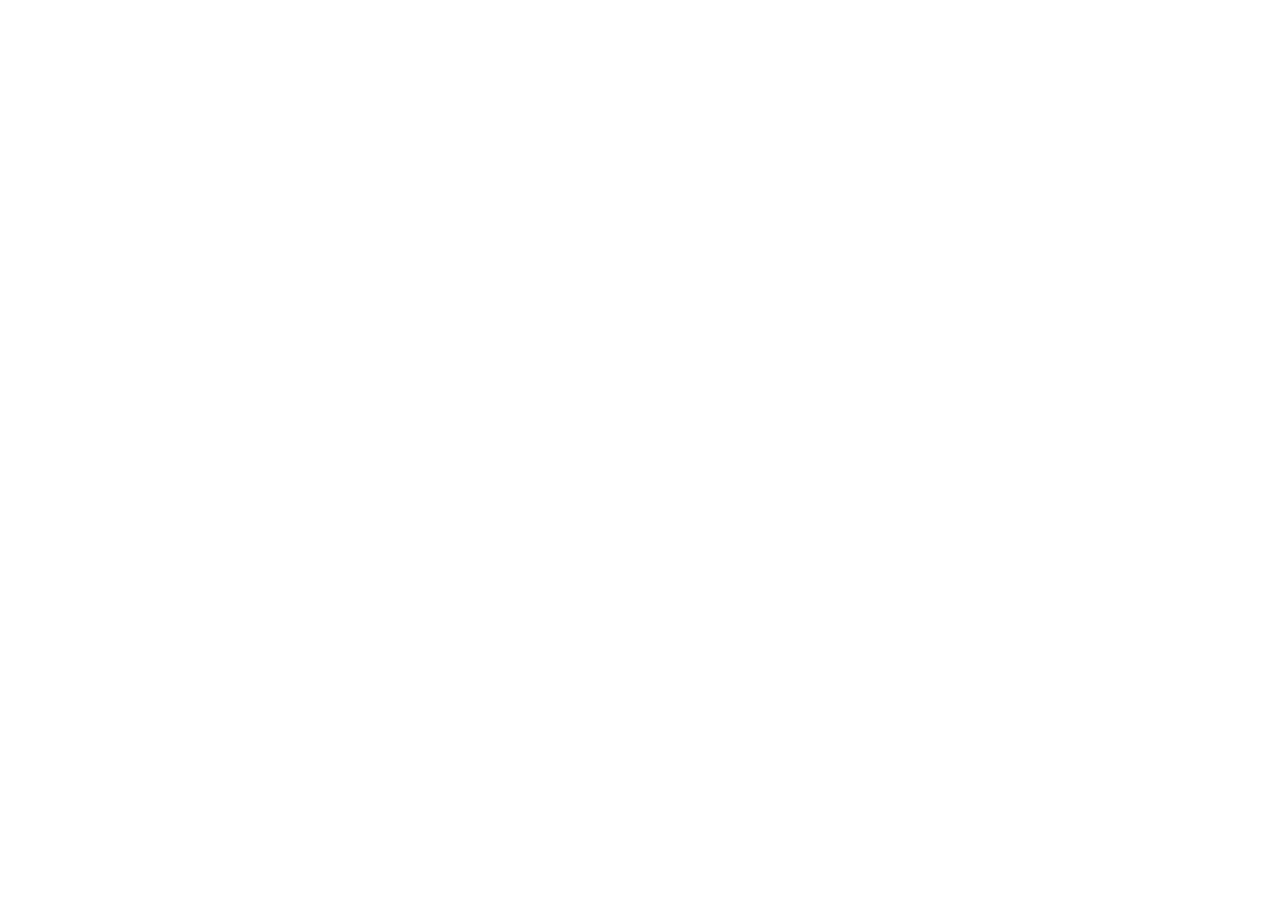
==== admin/index.html @ efef199d "Store online + pannello admin Decap CMS" ====
<!DOCTYPE html>
<html lang="it">
<head>
  <meta charset="utf-8" />
  <meta name="viewport" content="width=device-width, initial-scale=1.0" />
  <meta name="robots" content="noindex" />
  <title>Amministrazione — Marcati Teloni</title>
</head>
<body>
  <script src="https://unpkg.com/decap-cms@^3.0.0/dist/decap-cms.js"></script>
</body>
</html>
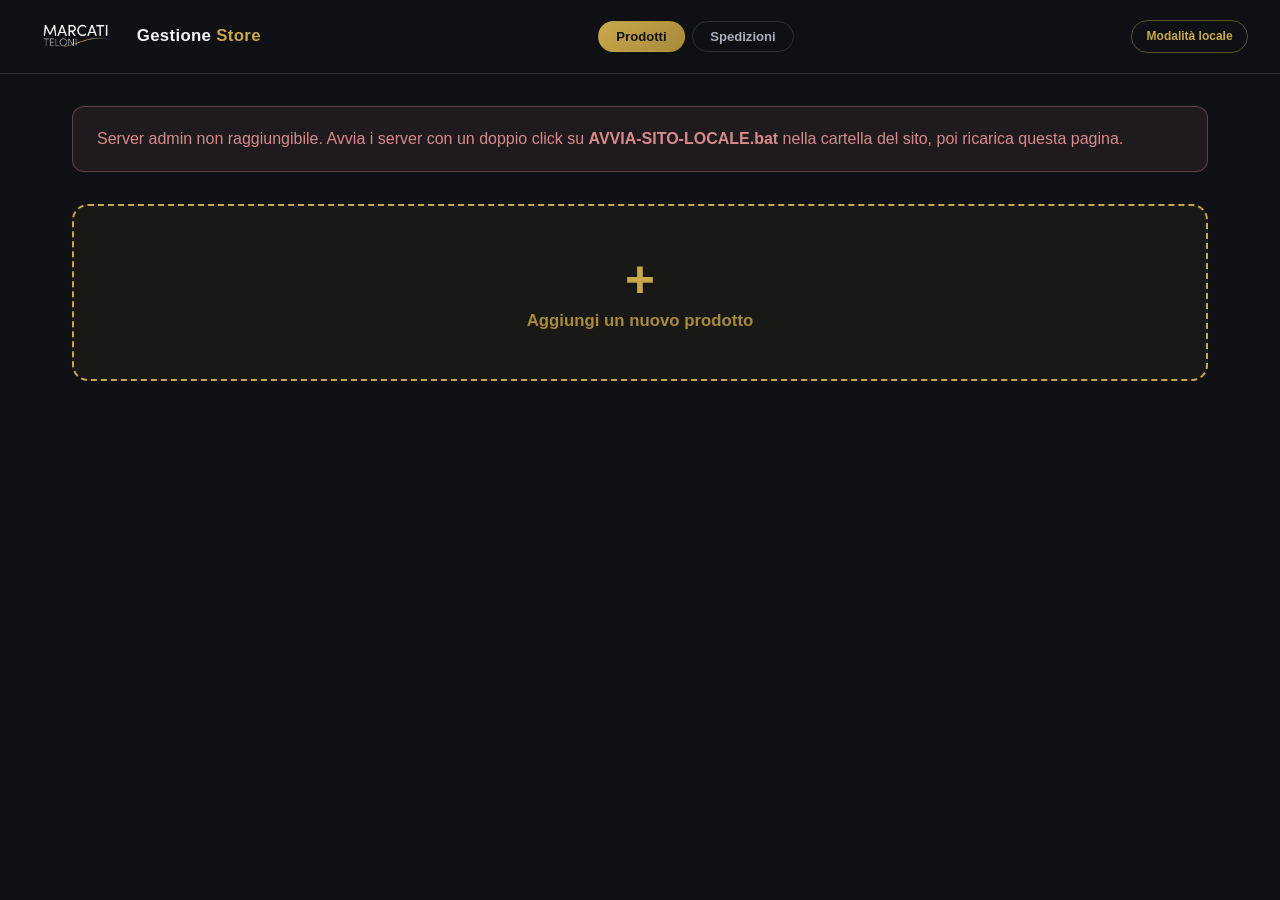
==== commit 74047711: "aggioranmento p.iva aggioranmento p.iva" ====
--- a/admin/index.html
+++ b/admin/index.html
@@ -4,9 +4,692 @@
   <meta charset="utf-8" />
   <meta name="viewport" content="width=device-width, initial-scale=1.0" />
   <meta name="robots" content="noindex" />
-  <title>Amministrazione — Marcati Teloni</title>
+  <link rel="icon" type="image/png" href="../images/Marcati Teloni favicon.png">
+  <title>Gestione Store — Marcati Teloni</title>
+  <style>
+    :root {
+      --gold: #c9a84c;
+      --gold-dark: #a88a3a;
+      --dark: #0f1115;
+      --surface: #181b21;
+      --elevated: #1e2229;
+      --border: #2a2f38;
+      --gray: #7a8194;
+      --gray-light: #a8aebc;
+      --white: #f0f2f5;
+      --red: #d98a8a;
+    }
+    * { box-sizing: border-box; margin: 0; padding: 0; }
+    body {
+      background: var(--dark);
+      color: var(--gray-light);
+      font-family: 'Segoe UI', Tahoma, sans-serif;
+      line-height: 1.6;
+      min-height: 100vh;
+    }
+    img { display: block; max-width: 100%; }
+    button { font-family: inherit; cursor: pointer; }
+
+    header {
+      position: sticky;
+      top: 0;
+      z-index: 100;
+      display: flex;
+      align-items: center;
+      justify-content: space-between;
+      gap: 1rem;
+      padding: 0.9rem 2rem;
+      background: rgba(15,17,21,0.95);
+      backdrop-filter: blur(10px);
+      border-bottom: 1px solid var(--border);
+    }
+    header .logo {
+      display: flex;
+      align-items: center;
+      gap: 0.9rem;
+    }
+    header .logo img { height: 44px; width: auto; }
+    header h1 {
+      color: var(--white);
+      font-size: 1.05rem;
+      letter-spacing: 0.02em;
+    }
+    header h1 span { color: var(--gold); }
+    .modo-locale {
+      padding: 0.35rem 0.9rem;
+      border: 1px solid rgba(201,168,76,0.4);
+      border-radius: 100px;
+      color: var(--gold);
+      font-size: 0.75rem;
+      font-weight: 600;
+      white-space: nowrap;
+    }
+    .header-nav { display: flex; gap: 0.4rem; }
+    .nav-tab {
+      padding: 0.45rem 1.1rem;
+      border-radius: 100px;
+      border: 1px solid var(--border);
+      background: transparent;
+      color: var(--gray-light);
+      font-size: 0.82rem;
+      font-weight: 600;
+      transition: background 0.2s, color 0.2s;
+    }
+    .nav-tab.attiva {
+      background: linear-gradient(135deg, var(--gold), var(--gold-dark));
+      color: var(--dark);
+      border-color: transparent;
+    }
+
+    main { max-width: 1200px; margin: 0 auto; padding: 2rem; }
+
+    .errore-server {
+      padding: 1.2rem 1.5rem;
+      background: rgba(217,138,138,0.08);
+      border: 1px solid rgba(217,138,138,0.35);
+      border-radius: 12px;
+      color: var(--red);
+      margin-bottom: 2rem;
+    }
+
+    .add-square {
+      width: 100%;
+      padding: 3rem 1rem;
+      border: 2px dashed var(--gold);
+      border-radius: 16px;
+      background: rgba(201,168,76,0.05);
+      color: var(--gold-dark);
+      font-size: 1.05rem;
+      font-weight: 700;
+      transition: background 0.25s;
+      margin-bottom: 2rem;
+    }
+    .add-square::before {
+      content: '+';
+      display: block;
+      font-size: 3.2rem;
+      line-height: 1;
+      color: var(--gold);
+      margin-bottom: 0.4rem;
+    }
+    .add-square:hover { background: rgba(201,168,76,0.12); }
+
+    .grid {
+      display: grid;
+      grid-template-columns: repeat(auto-fill, minmax(240px, 1fr));
+      gap: 1.5rem;
+    }
+    .card {
+      background: var(--elevated);
+      border: 1px solid var(--border);
+      border-radius: 12px;
+      overflow: hidden;
+      cursor: pointer;
+      transition: transform 0.25s, border-color 0.25s, box-shadow 0.25s;
+    }
+    .card:hover {
+      transform: translateY(-4px);
+      border-color: rgba(201,168,76,0.4);
+      box-shadow: 0 8px 24px rgba(0,0,0,0.35);
+    }
+    .card-media { aspect-ratio: 4 / 3; overflow: hidden; background: var(--dark); position: relative; }
+    .card-media img { width: 100%; height: 100%; object-fit: cover; }
+    .card-media .tag {
+      position: absolute;
+      top: 0.6rem;
+      left: 0.6rem;
+      padding: 0.2rem 0.7rem;
+      border-radius: 100px;
+      background: linear-gradient(135deg, var(--gold), var(--gold-dark));
+      color: var(--dark);
+      font-size: 0.68rem;
+      font-weight: 700;
+      text-transform: uppercase;
+      letter-spacing: 0.05em;
+    }
+    .card-media .tag.esaurito { background: #4a4f5a; color: var(--white); }
+    .card-body { padding: 1rem 1.1rem 1.2rem; }
+    .card-body h3 { color: var(--white); font-size: 0.95rem; margin-bottom: 0.2rem; }
+    .card-body .prezzo { color: var(--gold); font-weight: 700; font-size: 1rem; }
+    .card-body .desc {
+      color: var(--gray);
+      font-size: 0.78rem;
+      display: -webkit-box;
+      -webkit-line-clamp: 2;
+      -webkit-box-orient: vertical;
+      overflow: hidden;
+      margin-top: 0.3rem;
+    }
+
+    .editor { display: none; }
+    .editor.aperto { display: block; }
+    .btn {
+      display: inline-flex;
+      align-items: center;
+      gap: 0.5rem;
+      padding: 0.7rem 1.6rem;
+      border-radius: 10px;
+      border: 1.5px solid transparent;
+      font-weight: 700;
+      font-size: 0.88rem;
+      transition: filter 0.2s, background 0.2s;
+    }
+    .btn-gold { background: linear-gradient(135deg, var(--gold), var(--gold-dark)); color: var(--dark); }
+    .btn-gold:hover { filter: brightness(1.1); }
+    .btn-ghost { background: transparent; color: var(--gray-light); border-color: var(--border); }
+    .btn-ghost:hover { color: var(--white); border-color: var(--gray); }
+    .btn-red { background: transparent; color: var(--red); border-color: rgba(217,138,138,0.4); }
+    .btn-red:hover { background: rgba(217,138,138,0.08); }
+
+    .editor-testa {
+      display: flex;
+      align-items: center;
+      justify-content: space-between;
+      gap: 1rem;
+      margin-bottom: 1.8rem;
+      flex-wrap: wrap;
+    }
+    .editor-testa h2 { color: var(--white); font-size: 1.3rem; }
+
+    .editor-corpo {
+      display: grid;
+      grid-template-columns: minmax(280px, 460px) 1fr;
+      gap: 2rem;
+      align-items: start;
+    }
+    @media (max-width: 860px) { .editor-corpo { grid-template-columns: 1fr; } }
+
+    .foto-box .anteprima {
+      aspect-ratio: 4 / 3;
+      border-radius: 12px;
+      overflow: hidden;
+      border: 1px solid var(--border);
+      background: var(--elevated);
+      display: flex;
+      align-items: center;
+      justify-content: center;
+      color: var(--gray);
+      font-size: 0.9rem;
+      text-align: center;
+      padding: 1rem;
+    }
+    .foto-box .anteprima img { width: 100%; height: 100%; object-fit: cover; }
+    .foto-azioni { display: flex; gap: 0.7rem; margin-top: 0.9rem; flex-wrap: wrap; }
+
+    .campi { display: grid; grid-template-columns: 1fr 1fr; gap: 1rem; }
+    .campi .full { grid-column: 1 / -1; }
+    .campo label {
+      display: block;
+      font-size: 0.78rem;
+      font-weight: 600;
+      color: var(--gray-light);
+      margin-bottom: 0.35rem;
+    }
+    .campo input, .campo textarea {
+      width: 100%;
+      padding: 0.7rem 0.9rem;
+      border: 1.5px solid var(--border);
+      border-radius: 10px;
+      background: rgba(15,17,21,0.6);
+      color: var(--white);
+      font-family: inherit;
+      font-size: 0.92rem;
+      outline: none;
+      transition: border-color 0.2s;
+    }
+    .campo input:focus, .campo textarea:focus { border-color: var(--gold); }
+    .campo textarea { resize: vertical; min-height: 110px; }
+    .toggle {
+      display: flex;
+      align-items: center;
+      gap: 0.6rem;
+      font-size: 0.88rem;
+      color: var(--gray-light);
+      cursor: pointer;
+      user-select: none;
+    }
+    .toggle input { accent-color: var(--gold); width: 17px; height: 17px; }
+    .editor-azioni {
+      display: flex;
+      gap: 0.8rem;
+      margin-top: 1.6rem;
+      flex-wrap: wrap;
+    }
+
+    .modal {
+      position: fixed;
+      inset: 0;
+      z-index: 500;
+      display: none;
+      align-items: center;
+      justify-content: center;
+      padding: 1.5rem;
+      background: rgba(0,0,0,0.65);
+    }
+    .modal.aperto { display: flex; }
+    .modal-box {
+      width: min(760px, 100%);
+      max-height: 85vh;
+      overflow-y: auto;
+      background: var(--surface);
+      border: 1px solid var(--border);
+      border-radius: 14px;
+      padding: 1.6rem;
+    }
+    .modal-box h3 { color: var(--white); margin-bottom: 1rem; }
+    .galleria {
+      display: grid;
+      grid-template-columns: repeat(auto-fill, minmax(130px, 1fr));
+      gap: 0.9rem;
+    }
+    .galleria button {
+      border: 2px solid transparent;
+      border-radius: 10px;
+      overflow: hidden;
+      padding: 0;
+      background: var(--elevated);
+      transition: border-color 0.2s;
+    }
+    .galleria button:hover { border-color: var(--gold); }
+    .galleria img { aspect-ratio: 4 / 3; width: 100%; object-fit: cover; }
+
+    .toast {
+      position: fixed;
+      bottom: 1.5rem;
+      left: 50%;
+      transform: translate(-50%, 20px);
+      z-index: 600;
+      padding: 0.7rem 1.5rem;
+      border-radius: 100px;
+      background: var(--elevated);
+      border: 1px solid rgba(201,168,76,0.5);
+      color: var(--white);
+      font-size: 0.88rem;
+      font-weight: 600;
+      opacity: 0;
+      pointer-events: none;
+      transition: opacity 0.3s, transform 0.3s;
+    }
+    .toast.visibile { opacity: 1; transform: translate(-50%, 0); }
+    .vuoto { text-align: center; color: var(--gray); padding: 2rem 0; }
+  </style>
 </head>
 <body>
-  <script src="https://unpkg.com/decap-cms@^3.0.0/dist/decap-cms.js"></script>
+  <header>
+    <div class="logo">
+      <img src="../images/MarcatiTeloni_Bianco-noSfondo.png" alt="Marcati Teloni">
+      <h1>Gestione <span>Store</span></h1>
+    </div>
+    <nav class="header-nav">
+      <button id="nav-prodotti" class="nav-tab attiva" type="button">Prodotti</button>
+      <button id="nav-spedizioni" class="nav-tab" type="button">Spedizioni</button>
+    </nav>
+    <span class="modo-locale">Modalità locale</span>
+  </header>
+
+  <main>
+    <div id="errore-server" class="errore-server" hidden>
+      Server admin non raggiungibile. Avvia i server con un doppio click su <strong>AVVIA-SITO-LOCALE.bat</strong> nella cartella del sito, poi ricarica questa pagina.
+    </div>
+
+    <!-- ELENCO -->
+    <section id="vista-elenco">
+      <button class="add-square" id="btn-nuovo" type="button">Aggiungi un nuovo prodotto</button>
+      <div class="grid" id="grid"></div>
+    </section>
+
+    <!-- EDITOR -->
+    <section id="vista-editor" class="editor">
+      <div class="editor-testa">
+        <button class="btn btn-ghost" id="btn-indietro" type="button">&#8592; Elenco prodotti</button>
+        <h2 id="editor-titolo">Nuovo prodotto</h2>
+        <span></span>
+      </div>
+      <div class="editor-corpo">
+        <div class="foto-box">
+          <div class="anteprima" id="foto-anteprima">Nessuna foto selezionata</div>
+          <div class="foto-azioni">
+            <button class="btn btn-ghost" id="btn-carica" type="button">Carica nuova foto</button>
+            <button class="btn btn-ghost" id="btn-galleria" type="button">Scegli dalla galleria</button>
+          </div>
+          <input type="file" id="input-file" accept="image/*" hidden>
+        </div>
+        <div>
+          <div class="campi">
+            <div class="campo full">
+              <label for="f-nome">Nome prodotto *</label>
+              <input id="f-nome" type="text" placeholder="Es. Copertura per posti auto">
+            </div>
+            <div class="campo">
+              <label for="f-prezzo">Prezzo indicativo (&euro;) *</label>
+              <input id="f-prezzo" type="number" min="0" step="0.01" placeholder="890">
+            </div>
+            <div class="campo">
+              <label for="f-spedizione">Spedizione nazionale (&euro;)</label>
+              <input id="f-spedizione" type="number" min="0" step="0.01" placeholder="70">
+            </div>
+            <div class="campo full">
+              <label for="f-descrizione">Descrizione breve</label>
+              <textarea id="f-descrizione" placeholder="Descrivi il prodotto in 1-2 frasi: compare nella card dello store"></textarea>
+            </div>
+            <div class="campo">
+              <label class="toggle"><input id="f-evidenza" type="checkbox"> In evidenza (in cima allo store)</label>
+            </div>
+            <div class="campo">
+              <label class="toggle"><input id="f-disponibile" type="checkbox" checked> Disponibile per l'ordine</label>
+            </div>
+          </div>
+          <div class="editor-azioni">
+            <button class="btn btn-gold" id="btn-salva" type="button">Salva prodotto</button>
+            <button class="btn btn-red" id="btn-elimina" type="button" hidden>Elimina</button>
+          </div>
+        </div>
+      </div>
+    </section>
+
+    <!-- SPEDIZIONI -->
+    <section id="vista-spedizione" class="editor">
+      <div class="editor-testa">
+        <h2>Spedisci un ordine</h2>
+      </div>
+      <p style="margin-bottom:1.4rem;color:var(--gray);font-size:0.9rem;max-width:640px;">
+        Quando affidi un ordine al corriere, compila i dati qui sotto (li trovi nell'email dell'ordine):
+        il cliente ricever&agrave; automaticamente l'email &ldquo;il tuo ordine &egrave; in viaggio&rdquo; con il numero di tracciamento.
+        L'invio funziona quando il sito &egrave; online.
+      </p>
+      <div class="campi" style="max-width:640px;">
+        <div class="campo full">
+          <label for="s-email">Email del cliente *</label>
+          <input id="s-email" type="email" placeholder="cliente@esempio.it">
+        </div>
+        <div class="campo">
+          <label for="s-codice">Codice ordine</label>
+          <input id="s-codice" type="text" placeholder="MT-20260901-ABC">
+        </div>
+        <div class="campo">
+          <label for="s-corriere">Corriere</label>
+          <input id="s-corriere" type="text" placeholder="Es. BRT, SDA, GLS">
+        </div>
+        <div class="campo full">
+          <label for="s-tracking">Numero di tracciamento *</label>
+          <input id="s-tracking" type="text" placeholder="Es. 1234 5678 9012">
+        </div>
+        <div class="campo full">
+          <label for="s-link">Link diretto alla tracciatura (facoltativo)</label>
+          <input id="s-link" type="url" placeholder="https://...">
+        </div>
+      </div>
+      <div class="editor-azioni">
+        <button class="btn btn-gold" id="btn-invio-tracking" type="button">Invia email di spedizione</button>
+      </div>
+    </section>
+  </main>
+
+  <!-- GALLERIA -->
+  <div id="modal-galleria" class="modal">
+    <div class="modal-box">
+      <h3>Scegli una foto dalla galleria store</h3>
+      <div class="galleria" id="galleria"></div>
+      <div style="margin-top:1.2rem;text-align:right;">
+        <button class="btn btn-ghost" id="btn-chiudi-galleria" type="button">Annulla</button>
+      </div>
+    </div>
+  </div>
+
+  <div id="toast" class="toast"></div>
+
+  <script>
+    const API = 'http://127.0.0.1:8090';
+
+    let prodotti = [];
+    let indiceModifica = null;
+    let fotoCorrente = '';
+
+    const $ = (id) => document.getElementById(id);
+    const grid = $('grid');
+    const vistaElenco = $('vista-elenco');
+    const vistaEditor = $('vista-editor');
+
+    const euro = (v) => new Intl.NumberFormat('it-IT', { style: 'currency', currency: 'EUR' }).format(v || 0);
+    const escapeHtml = (t) => {
+      const d = document.createElement('div');
+      d.textContent = t ?? '';
+      return d.innerHTML;
+    };
+
+    let toastTimer;
+    function toast(msg) {
+      const el = $('toast');
+      el.textContent = msg;
+      el.classList.add('visibile');
+      clearTimeout(toastTimer);
+      toastTimer = setTimeout(() => el.classList.remove('visibile'), 2200);
+    }
+
+    /* ---- caricamento ---- */
+    async function carica() {
+      try {
+        const r = await fetch(API + '/api/prodotti');
+        if (!r.ok) throw new Error();
+        prodotti = (await r.json()).prodotti || [];
+        $('errore-server').hidden = true;
+        renderGrid();
+      } catch {
+        $('errore-server').hidden = false;
+        grid.innerHTML = '';
+      }
+    }
+
+    async function salva() {
+      await fetch(API + '/api/prodotti', {
+        method: 'POST',
+        headers: { 'Content-Type': 'application/json' },
+        body: JSON.stringify({ prodotti })
+      });
+    }
+
+    /* ---- elenco ---- */
+    function renderGrid() {
+      if (!prodotti.length) {
+        grid.innerHTML = '<p class="vuoto">Nessun prodotto: usa il riquadro qui sopra per aggiungere il primo.</p>';
+        return;
+      }
+      grid.innerHTML = prodotti.map((p, i) => `
+        <article class="card" data-i="${i}">
+          <div class="card-media">
+            <img src="../${escapeHtml(p.immagine)}" alt="${escapeHtml(p.nome)}">
+            ${p.in_evidenza ? '<span class="tag">In evidenza</span>' : ''}
+            ${p.disponibile === false ? '<span class="tag esaurito">Non disponibile</span>' : ''}
+          </div>
+          <div class="card-body">
+            <h3>${escapeHtml(p.nome)}</h3>
+            <span class="prezzo">${euro(p.prezzo)}</span>
+            ${p.descrizione ? `<p class="desc">${escapeHtml(p.descrizione)}</p>` : ''}
+          </div>
+        </article>`).join('');
+    }
+
+    grid.addEventListener('click', (e) => {
+      const card = e.target.closest('.card');
+      if (card) apriEditor(Number(card.dataset.i));
+    });
+
+    /* ---- editor ---- */
+    function apriEditor(indice) {
+      indiceModifica = indice === undefined || isNaN(indice) ? null : indice;
+      const p = indiceModifica === null ? {} : prodotti[indiceModifica];
+
+      $('editor-titolo').textContent = indiceModifica === null ? 'Nuovo prodotto' : 'Modifica prodotto';
+      $('btn-elimina').hidden = indiceModifica === null;
+      $('f-nome').value = p.nome || '';
+      $('f-prezzo').value = p.prezzo ?? '';
+      $('f-spedizione').value = p.spedizione ?? '';
+      $('f-descrizione').value = p.descrizione || '';
+      $('f-evidenza').checked = !!p.in_evidenza;
+      $('f-disponibile').checked = p.disponibile !== false;
+      setFoto(p.immagine || '');
+
+      vistaElenco.style.display = 'none';
+      vistaEditor.classList.add('aperto');
+      window.scrollTo(0, 0);
+    }
+
+    function chiudiEditor() {
+      vistaEditor.classList.remove('aperto');
+      vistaElenco.style.display = '';
+    }
+
+    function setFoto(percorso) {
+      fotoCorrente = percorso || '';
+      $('foto-anteprima').innerHTML = fotoCorrente
+        ? `<img src="../${escapeHtml(fotoCorrente)}" alt="Anteprima prodotto">`
+        : 'Nessuna foto selezionata';
+    }
+
+    $('btn-nuovo').addEventListener('click', () => apriEditor(null));
+    $('btn-indietro').addEventListener('click', chiudiEditor);
+
+    $('btn-salva').addEventListener('click', async () => {
+      const nome = $('f-nome').value.trim();
+      const prezzo = parseFloat($('f-prezzo').value);
+      if (!nome) { toast('Inserisci il nome del prodotto'); return; }
+      if (isNaN(prezzo) || prezzo < 0) { toast('Inserisci un prezzo valido'); return; }
+      if (!fotoCorrente) { toast('Seleziona una foto per il prodotto'); return; }
+
+      const dati = {
+        nome,
+        prezzo,
+        spedizione: parseFloat($('f-spedizione').value) || 0,
+        descrizione: $('f-descrizione').value.trim(),
+        immagine: fotoCorrente,
+        in_evidenza: $('f-evidenza').checked,
+        disponibile: $('f-disponibile').checked
+      };
+
+      if (indiceModifica === null) prodotti.push(dati);
+      else prodotti[indiceModifica] = dati;
+
+      await salva();
+      renderGrid();
+      chiudiEditor();
+      toast('Prodotto salvato: aggiorna lo store per vederlo');
+    });
+
+    $('btn-elimina').addEventListener('click', async () => {
+      if (indiceModifica === null) return;
+      if (!confirm(`Eliminare "${prodotti[indiceModifica].nome}" dallo store?`)) return;
+      prodotti.splice(indiceModifica, 1);
+      await salva();
+      renderGrid();
+      chiudiEditor();
+      toast('Prodotto eliminato');
+    });
+
+    /* ---- foto: caricamento ---- */
+    $('btn-carica').addEventListener('click', () => $('input-file').click());
+    $('input-file').addEventListener('change', async (e) => {
+      const file = e.target.files[0];
+      if (!file) return;
+      toast('Caricamento foto…');
+      const base64 = await new Promise((resolve) => {
+        const reader = new FileReader();
+        reader.onload = () => resolve(String(reader.result).split(',')[1]);
+        reader.readAsDataURL(file);
+      });
+      try {
+        const r = await fetch(API + '/api/upload', {
+          method: 'POST',
+          headers: { 'Content-Type': 'application/json' },
+          body: JSON.stringify({ nome: file.name, base64 })
+        });
+        const dati = await r.json();
+        if (!r.ok) throw new Error();
+        setFoto(dati.path);
+        toast('Foto caricata');
+      } catch {
+        toast('Errore nel caricamento della foto');
+      }
+      e.target.value = '';
+    });
+
+    /* ---- foto: galleria ---- */
+    $('btn-galleria').addEventListener('click', async () => {
+      try {
+        const r = await fetch(API + '/api/media');
+        const { files } = await r.json();
+        $('galleria').innerHTML = files.map(f => `
+          <button type="button" data-file="${escapeHtml(f)}">
+            <img src="../images-store/${encodeURIComponent(f)}" alt="${escapeHtml(f)}">
+          </button>`).join('') || '<p class="vuoto">Galleria vuota.</p>';
+        $('modal-galleria').classList.add('aperto');
+      } catch {
+        toast('Galleria non disponibile');
+      }
+    });
+    $('galleria').addEventListener('click', (e) => {
+      const btn = e.target.closest('button[data-file]');
+      if (!btn) return;
+      setFoto('images-store/' + btn.dataset.file);
+      $('modal-galleria').classList.remove('aperto');
+    });
+    $('btn-chiudi-galleria').addEventListener('click', () => $('modal-galleria').classList.remove('aperto'));
+
+    /* ---- navigazione sezioni ---- */
+    const vistaSpedizione = $('vista-spedizione');
+
+    function attivaTab(quale) {
+      $('nav-prodotti').classList.toggle('attiva', quale === 'prodotti');
+      $('nav-spedizioni').classList.toggle('attiva', quale === 'spedizioni');
+    }
+
+    $('nav-prodotti').addEventListener('click', () => {
+      vistaSpedizione.classList.remove('aperto');
+      vistaEditor.classList.remove('aperto');
+      vistaElenco.style.display = '';
+      attivaTab('prodotti');
+    });
+
+    $('nav-spedizioni').addEventListener('click', () => {
+      vistaElenco.style.display = 'none';
+      vistaEditor.classList.remove('aperto');
+      vistaSpedizione.classList.add('aperto');
+      attivaTab('spedizioni');
+    });
+
+    /* ---- invio email spedizione ---- */
+    $('btn-invio-tracking').addEventListener('click', async () => {
+      const email = $('s-email').value.trim();
+      const tracking = $('s-tracking').value.trim();
+      if (!email || !/^[^\s@]+@[^\s@]+\.[^\s@]+$/.test(email)) { toast('Inserisci l\'email del cliente'); return; }
+      if (!tracking) { toast('Inserisci il numero di tracciamento'); return; }
+
+      const btn = $('btn-invio-tracking');
+      btn.disabled = true;
+      btn.textContent = 'Invio in corso…';
+      try {
+        const r = await fetch('/api/tracking', {
+          method: 'POST',
+          headers: { 'Content-Type': 'application/json' },
+          body: JSON.stringify({
+            email,
+            codice: $('s-codice').value.trim(),
+            corriere: $('s-corriere').value.trim(),
+            tracking,
+            link: $('s-link').value.trim()
+          })
+        });
+        const dati = await r.json();
+        if (!r.ok) throw new Error(dati.error || '');
+        toast('Email di spedizione inviata');
+        ['s-email', 's-codice', 's-corriere', 's-tracking', 's-link'].forEach(id => { $(id).value = ''; });
+      } catch {
+        toast('Invio non riuscito: disponibile quando il sito è online');
+      }
+      btn.disabled = false;
+      btn.textContent = 'Invia email di spedizione';
+    });
+
+    carica();
+  </script>
 </body>
 </html>
